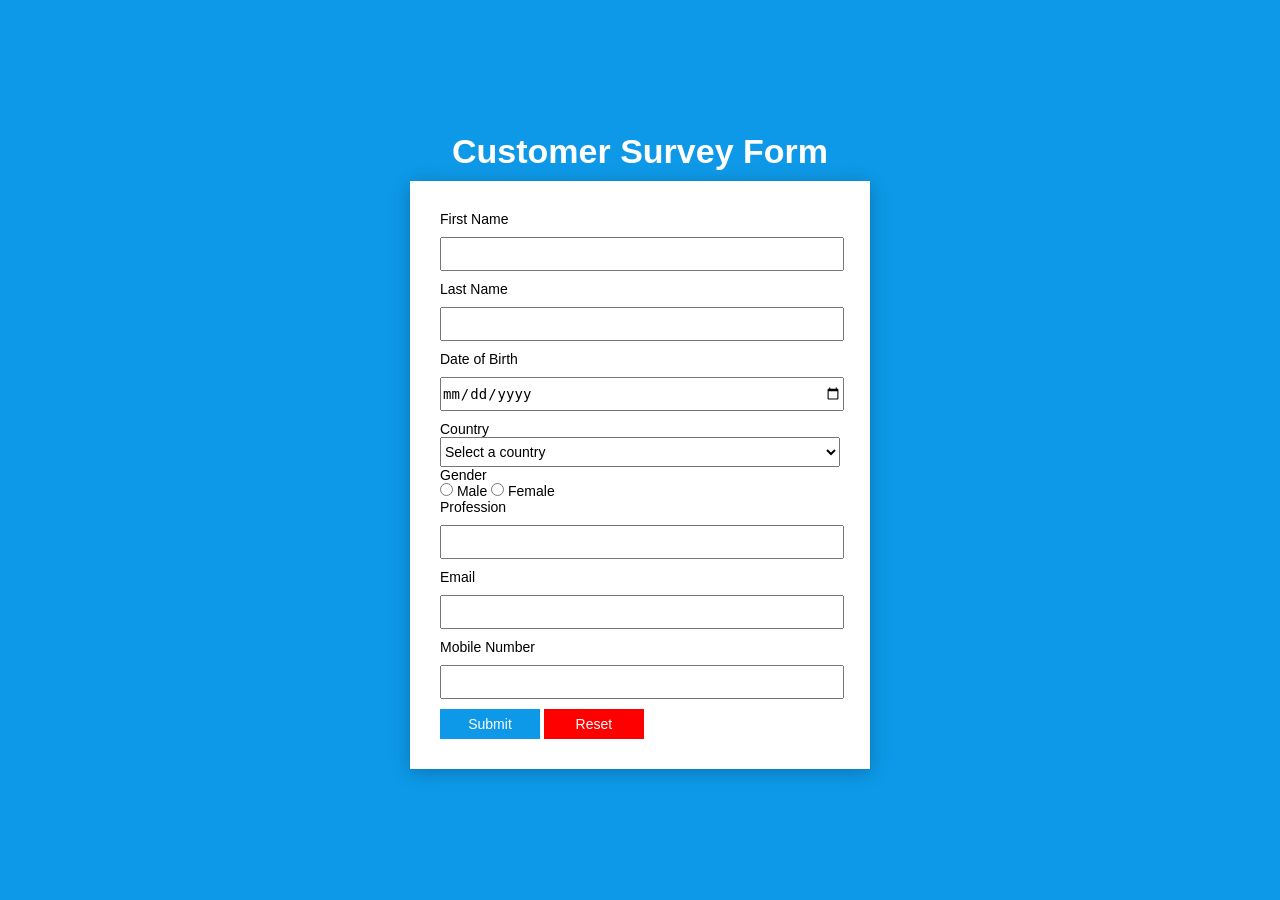
==== HTML/survey form/surveyform.html @ f5868220 "First Commit" ====
<!DOCTYPE html>
<html lang="en">
<head>
  <meta charset="UTF-8" />
  <meta name="viewport" content="width=device-width, initial-scale=1.0" />
  <title>Survey Form</title>
  <style>
    * {
      padding: 0;
      margin: 0;
      font-size: 14px;
    }
    body {
      width: 100%;
      height: 100vh;
      background-color: #0d99e8;
      display: flex;
      justify-content: center;
      align-items: center;
      flex-direction: column;
      font-family: Arial, Helvetica, sans-serif;
    }
    h1 {
      color: white;
      margin-bottom: 10px;
      font-size: 34px;
    }
    .content {
      width: 400px;
      background-color: white;
      box-shadow: rgba(0, 0, 0, 0.24) 0px 3px 18px;
      padding: 30px;
    }
    .a {
      width: 100%;
      height: 30px;
      margin: 10px 0;
    }
    .select {
      width: 100%;
      height: 30px;
    }
    
    #submit {
      width: 100px;
      height: 30px;
      background-color: #0d99e8;
      color: white;
      border: none;
    }
    #reset {
      width: 100px;
      height: 30px;
      background-color: red;
      color: white;
      border: none;
    }
  </style>
</head>
<body>
  <h1>Customer Survey Form</h1>
  <div class="content">
    <form id="surveyForm">
      <label for="firstName">First Name</label>
      <input class="a" type="text" id="firstName" required />

      <label for="lastName">Last Name</label>
      <input class="a" type="text" id="lastName" required />

      <label for="dob">Date of Birth</label>
      <input class="a" type="date" id="dob" required />

      <label for="country">Country</label>
      <select class="select" id="country" required>
        <option value="">Select a country</option>
        <option value="India">India</option>
        <option value="USA">USA</option>
      </select>

      <label>Gender</label>
      <div class="radio-group">
        <input type="radio" id="male" name="gender" value="Male" required />
        <label for="male">Male</label>
        <input type="radio" id="female" name="gender" value="Female" required />
        <label for="female">Female</label>
      </div>

      <label for="profession">Profession</label>
      <input class="a" type="text" id="profession" required />

      <label for="email">Email</label>
      <input class="a" type="email" id="email" required />

      <label for="mobile">Mobile Number</label>
      <input class="a" type="tel" id="mobile" required />

      <button type="submit" id="submit">Submit</button>
      <button type="reset" id="reset">Reset</button>
    </form>
  </div>

  <script>
    const form = document.getElementById("surveyForm");

    form.addEventListener("submit", function (e) {
      e.preventDefault();

      const firstName = document.getElementById("firstName").value;
      const lastName = document.getElementById("lastName").value;
      const dob = document.getElementById("dob").value;
      const country = document.getElementById("country").value;
      const gender = document.querySelector('input[name="gender"]:checked').value;
      const profession = document.getElementById("profession").value;
      const email = document.getElementById("email").value;
      const mobile = document.getElementById("mobile").value;

      const popup = `First Name: ${firstName}\nLast Name: ${lastName}\nDate of Birth: ${dob}\nCountry: ${country}\nGender: ${gender}\nProfession: ${profession}\nEmail: ${email}\nMobile Number: ${mobile}`;

      alert(popup);

      form.reset();
    });
  </script>
</body>
</html>
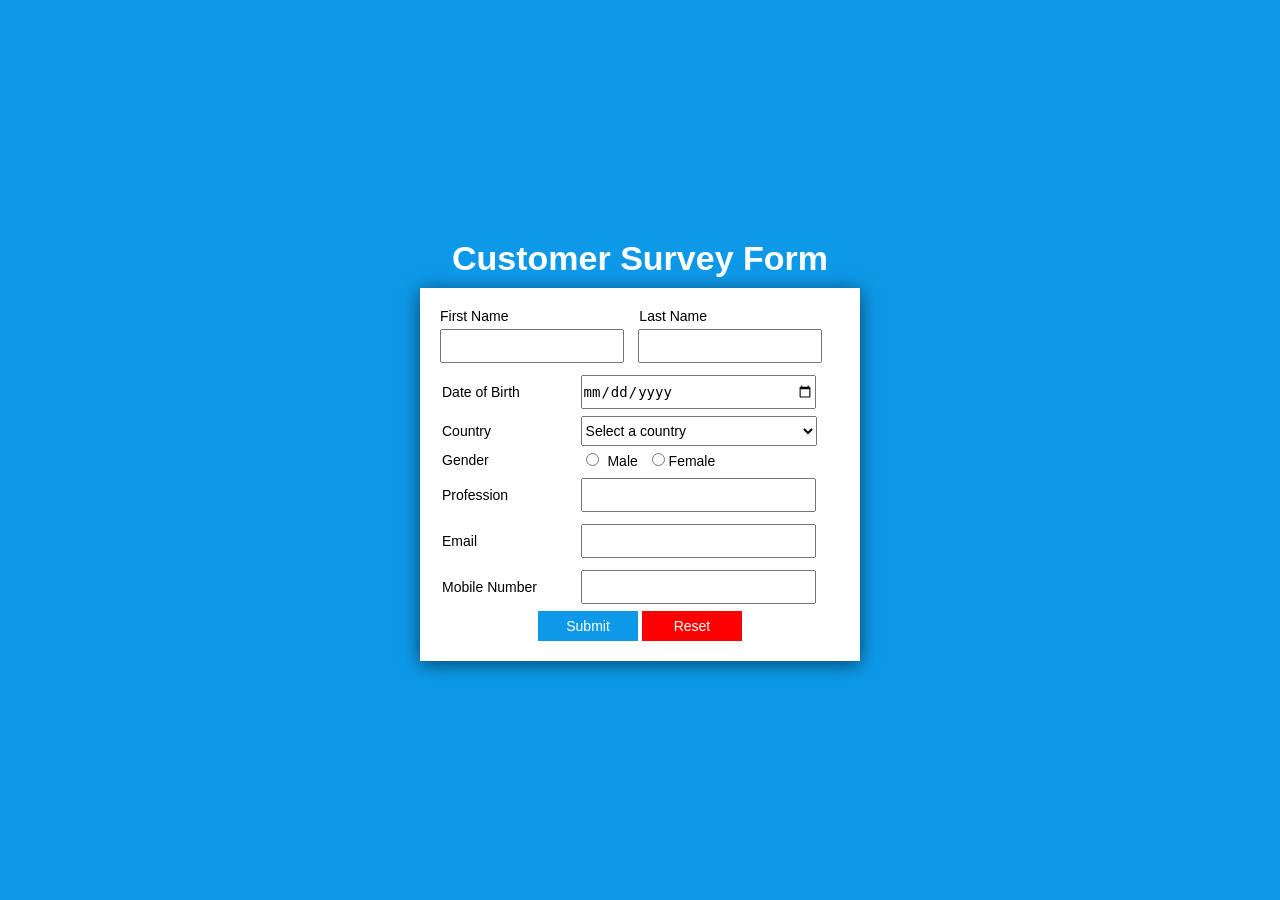
==== commit 9face6a4: "survey form modified" ====
--- a/HTML/survey form/surveyform.html
+++ b/HTML/survey form/surveyform.html
@@ -1,125 +1,175 @@
 <!DOCTYPE html>
 <html lang="en">
-<head>
-  <meta charset="UTF-8" />
-  <meta name="viewport" content="width=device-width, initial-scale=1.0" />
-  <title>Survey Form</title>
-  <style>
-    * {
-      padding: 0;
-      margin: 0;
-      font-size: 14px;
-    }
-    body {
-      width: 100%;
-      height: 100vh;
-      background-color: #0d99e8;
-      display: flex;
-      justify-content: center;
-      align-items: center;
-      flex-direction: column;
-      font-family: Arial, Helvetica, sans-serif;
-    }
-    h1 {
-      color: white;
-      margin-bottom: 10px;
-      font-size: 34px;
-    }
-    .content {
-      width: 400px;
-      background-color: white;
-      box-shadow: rgba(0, 0, 0, 0.24) 0px 3px 18px;
-      padding: 30px;
-    }
-    .a {
-      width: 100%;
-      height: 30px;
-      margin: 10px 0;
-    }
-    .select {
-      width: 100%;
-      height: 30px;
-    }
-    
-    #submit {
-      width: 100px;
-      height: 30px;
-      background-color: #0d99e8;
-      color: white;
-      border: none;
-    }
-    #reset {
-      width: 100px;
-      height: 30px;
-      background-color: red;
-      color: white;
-      border: none;
-    }
-  </style>
-</head>
-<body>
-  <h1>Customer Survey Form</h1>
-  <div class="content">
-    <form id="surveyForm">
-      <label for="firstName">First Name</label>
-      <input class="a" type="text" id="firstName" required />
+  <head>
+    <meta charset="UTF-8" />
+    <meta name="viewport" content="width=device-width, initial-scale=1.0" />
+    <title>Survey Form</title>
+    <style>
+      * {
+        padding: 0;
+        margin: 0;
+        font-size: 14px;
+      }
+      body {
+        width: 100%;
+        height: 100vh;
+        background-color: #0d99e8;
+        display: flex;
+        justify-content: center;
+        align-items: center;
+        flex-direction: column;
+        font-family: Arial, Helvetica, sans-serif;
+      }
+      h1 {
+        color: white;
+        margin-bottom: 10px;
+        font-size: 34px;
+      }
+      .content {
+        width: 400px;
+        background-color: white;
+        box-shadow: rgba(0, 0, 0, 0.562) 0px 3px 18px;
+        padding: 20px;
+      }
+      .inputs {
+        width: 45%;
+        height: 30px;
+        margin: 5px 0;
+      }
+      .a {
+        width: 90%;
+        height: 30px;
+        margin: 5px 0;
+      }
+      #ln {
+        margin-left: 127px;
+      }
+      #lastName {
+        margin-left: 10px;
+      }
+      .select {
+        width: 100%;
+        height: 30px;
+      }
+      #country {
+        width: 92%;
+      }
 
-      <label for="lastName">Last Name</label>
-      <input class="a" type="text" id="lastName" required />
+      #submit {
+        width: 100px;
+        height: 30px;
+        background-color: #0d99e8;
+        color: white;
+        border: none;
+      }
+      #reset {
+        width: 100px;
+        height: 30px;
+        background-color: red;
+        color: white;
+        border: none;
+      }
+      table {
+        width: 100%;
+      }
+    </style>
+  </head>
+  <body>
+    <h1>Customer Survey Form</h1>
+    <div class="content">
+      <form id="surveyForm">
+        <label for="firstName">First Name</label>
+        <label for="lastName" id="ln">Last Name</label><br />
+        <input class="inputs" type="text" id="firstName" required />
+        <input class="inputs" type="text" id="lastName" required />
 
-      <label for="dob">Date of Birth</label>
-      <input class="a" type="date" id="dob" required />
+        <table>
+          <tr>
+            <td><label for="dob">Date of Birth </label></td>
+            <td><input class="a" type="date" id="dob" required /> <br /></td>
+          </tr>
 
-      <label for="country">Country</label>
-      <select class="select" id="country" required>
-        <option value="">Select a country</option>
-        <option value="India">India</option>
-        <option value="USA">USA</option>
-      </select>
+          <tr>
+            <td><label for="country">Country</label></td>
+            <td>
+              <select class="select" id="country" required>
+                <option value="">Select a country</option>
+                <option value="India">India</option>
+                <option value="USA">USA</option>
+              </select>
+            </td>
+          </tr>
 
-      <label>Gender</label>
-      <div class="radio-group">
-        <input type="radio" id="male" name="gender" value="Male" required />
-        <label for="male">Male</label>
-        <input type="radio" id="female" name="gender" value="Female" required />
-        <label for="female">Female</label>
-      </div>
+          <tr>
+            <td><label>Gender</label></td>
+            <td>
+              <input
+                type="radio"
+                id="male"
+                name="gender"
+                value="Male"
+                required
+                style="margin: 5px"
+              />
+              <label for="male">Male</label
+              ><span style="padding-left: 10px"></span>
+              <input
+                type="radio"
+                id="female"
+                name="gender"
+                value="Female"
+                required
+              />
+              <label for="female">Female</label>
+            </td>
+          </tr>
 
-      <label for="profession">Profession</label>
-      <input class="a" type="text" id="profession" required />
+          <tr>
+            <td><label for="profession">Profession</label></td>
+            <td><input class="a" type="text" id="profession" required /></td>
+          </tr>
 
-      <label for="email">Email</label>
-      <input class="a" type="email" id="email" required />
+          <tr>
+            <td><label for="email">Email</label></td>
+            <td><input class="a" type="email" id="email" required /></td>
+          </tr>
 
-      <label for="mobile">Mobile Number</label>
-      <input class="a" type="tel" id="mobile" required />
+          <tr>
+            <td><label for="mobile">Mobile Number</label></td>
+            <td><input class="a" type="tel" id="mobile" required /></td>
+          </tr>
+        </table>
 
-      <button type="submit" id="submit">Submit</button>
-      <button type="reset" id="reset">Reset</button>
-    </form>
-  </div>
+        <center>
+          <button type="submit" id="submit">Submit</button>
+          <button type="reset" id="reset">Reset</button>
+        </center>
+      </form>
+    </div>
 
-  <script>
-    const form = document.getElementById("surveyForm");
+    <script>
+      const form = document.getElementById("surveyForm");
 
-    form.addEventListener("submit", function (e) {
-      e.preventDefault();
+      form.addEventListener("submit", function (e) {
+        e.preventDefault();
 
-      const firstName = document.getElementById("firstName").value;
-      const lastName = document.getElementById("lastName").value;
-      const dob = document.getElementById("dob").value;
-      const country = document.getElementById("country").value;
-      const gender = document.querySelector('input[name="gender"]:checked').value;
-      const profession = document.getElementById("profession").value;
-      const email = document.getElementById("email").value;
-      const mobile = document.getElementById("mobile").value;
+        const firstName = document.getElementById("firstName").value;
+        const lastName = document.getElementById("lastName").value;
+        const dob = document.getElementById("dob").value;
+        const country = document.getElementById("country").value;
+        const gender = document.querySelector(
+          'input[name="gender"]:checked'
+        ).value;
+        const profession = document.getElementById("profession").value;
+        const email = document.getElementById("email").value;
+        const mobile = document.getElementById("mobile").value;
 
-      const popup = `First Name: ${firstName}\nLast Name: ${lastName}\nDate of Birth: ${dob}\nCountry: ${country}\nGender: ${gender}\nProfession: ${profession}\nEmail: ${email}\nMobile Number: ${mobile}`;
+        const popup = `First Name: ${firstName}\nLast Name: ${lastName}\nDate of Birth: ${dob}\nCountry: ${country}\nGender: ${gender}\nProfession: ${profession}\nEmail: ${email}\nMobile Number: ${mobile}`;
 
-      alert(popup);
+        alert(popup);
 
-      form.reset();
-    });
-  </script>
-</body>
+        form.reset();
+      });
+    </script>
+  </body>
 </html>
